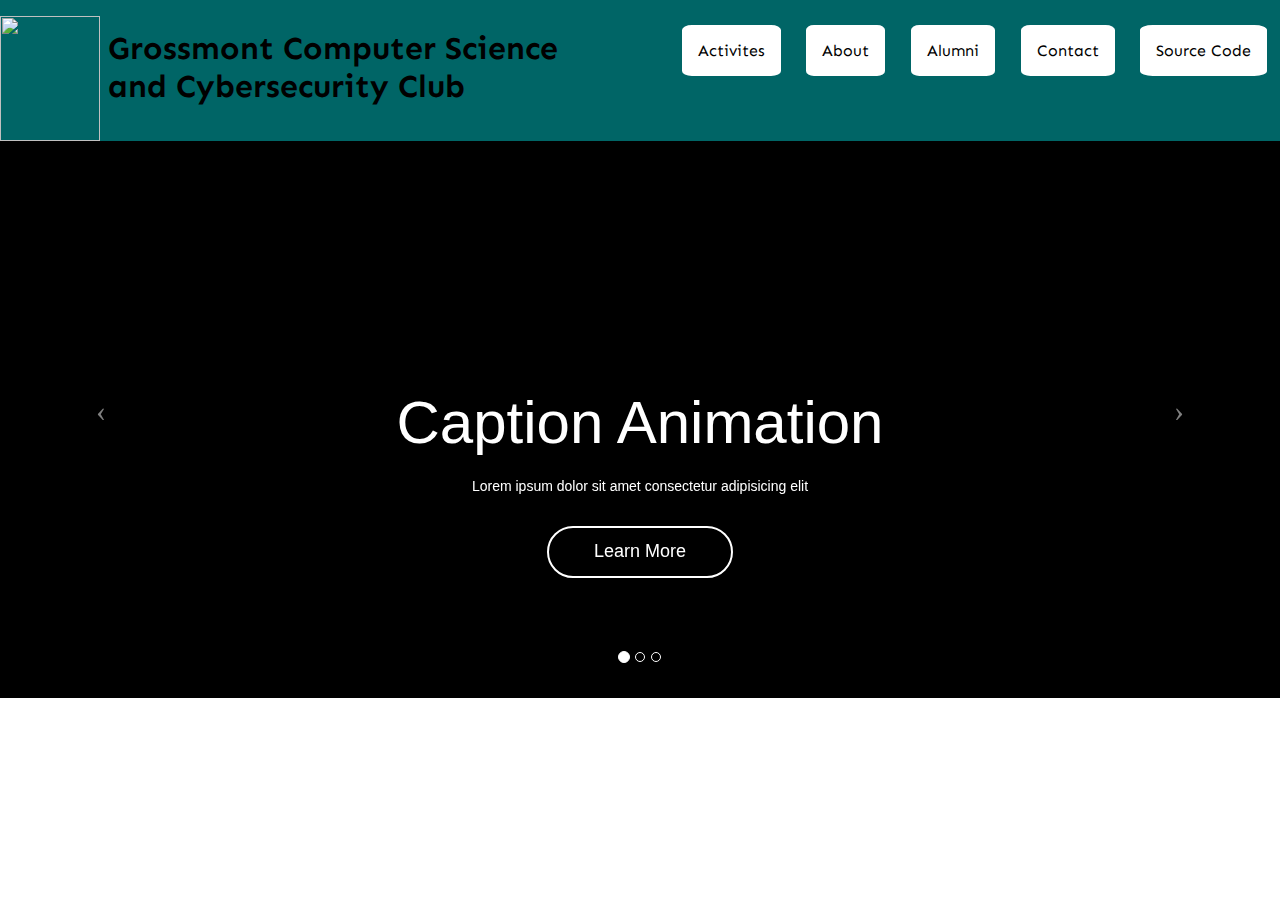
==== index.html @ d68e0408 "Added Rani's last name, :hover on .bigHead" ====
<!DOCTYPE html>
<html lang="en">

<head>
  <meta charset="UTF-8">
  <meta name="viewport" content="width=device-width, initial-scale=1.0">
  <meta http-equiv="X-UA-Compatible" content="ie=edge">
  <title>Grossmont Cybersecurity Club</title>
  <link rel="stylesheet" href="/style.css">

  <link href='https://fonts.googleapis.com/css?family=Open+Sans:400,300,300italic,400italic,600,600italic,700,700italic'
    rel='stylesheet' type='text/css'>
  <base href="/grossmont-cybersecurity-club/" />

</head>

<!--Header-->

<body style="margin: 0">
  <div class="fixed-header">
    <iframe src="/sections/header/header.html" width="100%" height="100%" frameborder="0"></iframe>
  </div>
  <div class="carousel">
    <iframe src="/sections/carousel/carousel.html" width="100%" height="100%" frameborder="0"></iframe>
  </div>

  <script src="jquery.min.js"></script>
  <script src="sticky-header.js"></script>
</body>

</html>
---- style.css ----
h4{
    font-family: 'Verdana', sans-serif;
    font-size: 1rem;
    padding: 0 1.5rem;
  
  }

  .fixed-header {
    position: fixed;
    top: 0;
    left: 0;
    width: 100%;
    height: 20vh;
  }

  .carousel {
    width: 100%;
    height: 65vh;
  }

  body{
    padding-top: 12.5vh;
  }
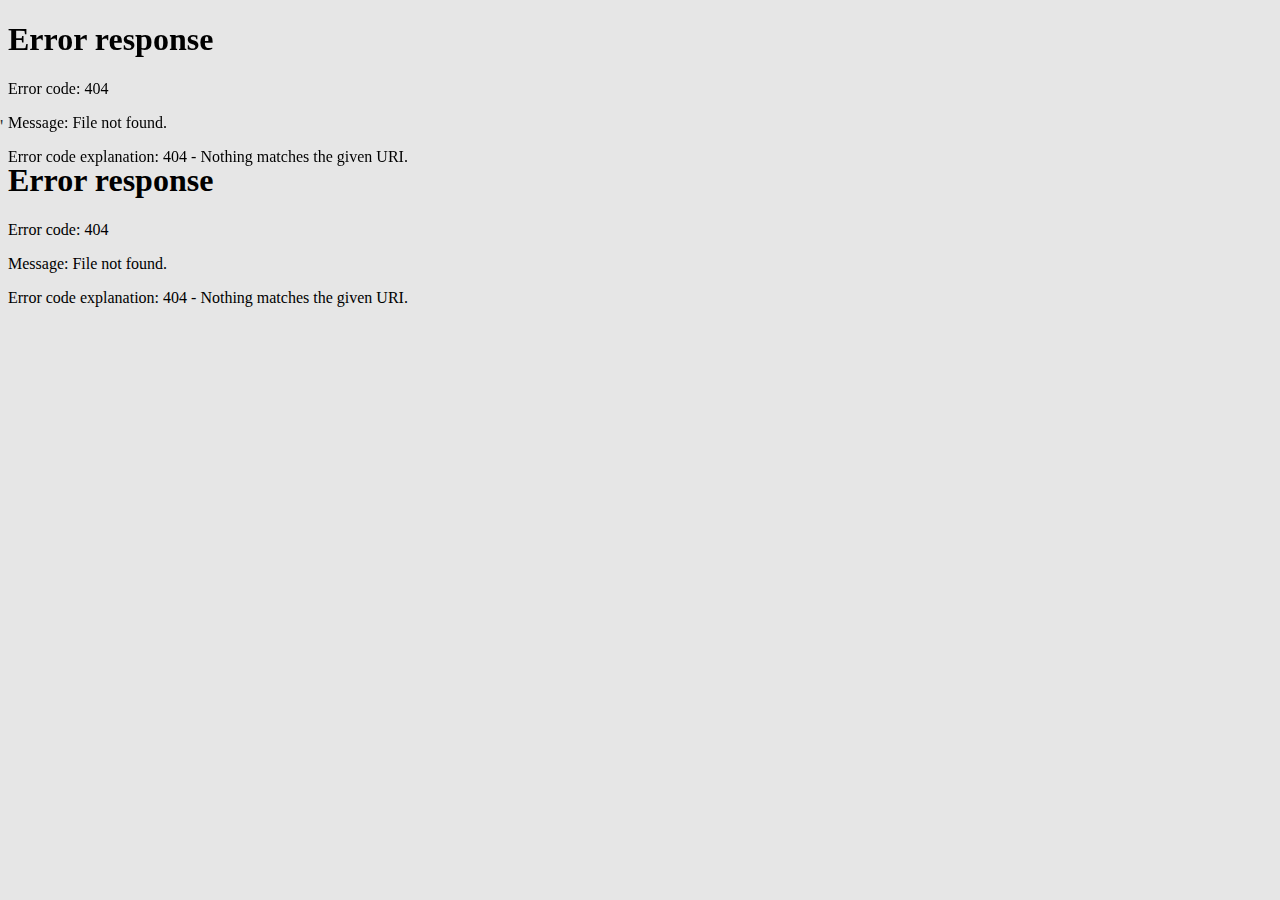
==== commit 99136a59: "Removed 2 files and timeline from index.html" ====
--- a/index.html
+++ b/index.html
@@ -6,24 +6,44 @@
   <meta name="viewport" content="width=device-width, initial-scale=1.0">
   <meta http-equiv="X-UA-Compatible" content="ie=edge">
   <title>Grossmont Cybersecurity Club</title>
-  <link rel="stylesheet" href="/style.css">
+  <link rel="stylesheet" href="style.css">
+  <link rel="stylesheet" href="timeline.css">
+  <base href="/grossmont-cybersecurity-club/" />
 
   <link href='https://fonts.googleapis.com/css?family=Open+Sans:400,300,300italic,400italic,600,600italic,700,700italic'
     rel='stylesheet' type='text/css'>
-  <base href="/grossmont-cybersecurity-club/" />
+</head>
+<!--Header-->
+<!-- <header class="main_h">
+  <div class="row">
+    <a class="logo" href="#">GCC</a>
+    <div class="mobile-toggle">
+      <span></span>
+      <span></span>
+      <span></span>
+    </div>
 
-</head>
+    <nav>
+      <ul>
+        <li><a href="#sec01">Section 01</a></li>
+        <li><a href=".sec02">Section 02</a></li>
+        <li><a href=".sec03">Section 03</a></li>
+        <li><a href=".sec04">Section 04</a></li>
+      </ul>
+    </nav>
 
-<!--Header-->
+  </div>
+</header> -->
+<!-- <iframe src="header/header.html" style="border:none;" width="100%" height="100px" frameborder="0"></iframe> -->'
+<div class="fixed-header">
+  <iframe src="sections/header/header old.html" width="100%" height="100%" frameborder="0"></iframe>
+</div>
+<div class="carousel">
+  <iframe src="sections/carousel/carousel.html" width="100%" height="100%" frameborder="0"></iframe>
+</div>
 
-<body style="margin: 0">
-  <div class="fixed-header">
-    <iframe src="/sections/header/header.html" width="100%" height="100%" frameborder="0"></iframe>
-  </div>
-  <div class="carousel">
-    <iframe src="/sections/carousel/carousel.html" width="100%" height="100%" frameborder="0"></iframe>
-  </div>
 
+<body>
   <script src="jquery.min.js"></script>
   <script src="sticky-header.js"></script>
 </body>
--- a/timeline.css
+++ b/timeline.css
@@ -0,0 +1,303 @@
+body {
+  margin: 0;
+  background: rgb(230, 230, 230);
+
+  color: rgb(50, 50, 50);
+  font-size: 112.5%;
+  line-height: 1.6em;
+}
+
+body *:not(h3):not(h4) {
+  font-family: 'Open Sans', sans-serif;
+
+}
+
+h3{
+  font-family: 'Verdana', sans-serif;
+  font-size: 1rem;
+  padding: 2vw;
+
+}
+
+/* ================ The Timeline ================ */
+
+.timeline {
+  position: relative;
+  width: 660px;
+  margin: 0 auto;
+  margin-top: 20px;
+  padding: 1em;
+  list-style-type: none;
+  float: left;
+}
+
+.timeline:before {
+  position: absolute;
+  left: 50%;
+  top: 0;
+  content: ' ';
+  display: block;
+  width: 6px;
+  height: 100%;
+  margin-left: -3px;
+  background: rgb(80, 80, 80);
+  background: -moz-linear-gradient(top, rgba(80, 80, 80, 0) 0%, rgb(80, 80, 80) 8%, rgb(80, 80, 80) 92%, rgba(80, 80, 80, 0) 100%);
+  background: -webkit-gradient(linear, left top, left bottom, color-stop(0%, rgba(30, 87, 153, 1)), color-stop(100%, rgba(125, 185, 232, 1)));
+  background: -webkit-linear-gradient(top, rgba(80, 80, 80, 0) 0%, rgb(80, 80, 80) 8%, rgb(80, 80, 80) 92%, rgba(80, 80, 80, 0) 100%);
+  background: -o-linear-gradient(top, rgba(80, 80, 80, 0) 0%, rgb(80, 80, 80) 8%, rgb(80, 80, 80) 92%, rgba(80, 80, 80, 0) 100%);
+  background: -ms-linear-gradient(top, rgba(80, 80, 80, 0) 0%, rgb(80, 80, 80) 8%, rgb(80, 80, 80) 92%, rgba(80, 80, 80, 0) 100%);
+  background: linear-gradient(to bottom, rgba(80, 80, 80, 0) 0%, rgb(80, 80, 80) 8%, rgb(80, 80, 80) 92%, rgba(80, 80, 80, 0) 100%);
+
+  z-index: 5;
+}
+
+.timeline>li {
+  padding: 1em 0;
+}
+
+.timeline ul>li {
+  /* background-color: aqua;z */
+  font-size: 1rem;
+}
+
+.timeline li:after {
+  content: "";
+  display: block;
+  height: 0;
+  clear: both;
+  visibility: hidden;
+}
+
+.direction-l {
+  position: relative;
+  width: 300px;
+  float: left;
+  text-align: right;
+}
+
+.direction-r {
+  position: relative;
+  width: 300px;
+  float: right;
+}
+
+.flag-wrapper {
+  position: relative;
+  display: inline-block;
+
+  text-align: center;
+}
+
+.flag {
+  position: relative;
+  display: inline;
+  background: rgb(248, 248, 248);
+  padding: 6px 10px;
+  border-radius: 5px;
+
+  font-weight: 600;
+  text-align: left;
+}
+
+.direction-l .flag {
+  -webkit-box-shadow: -1px 1px 1px rgba(0, 0, 0, 0.15), 0 0 1px rgba(0, 0, 0, 0.15);
+  -moz-box-shadow: -1px 1px 1px rgba(0, 0, 0, 0.15), 0 0 1px rgba(0, 0, 0, 0.15);
+  box-shadow: -1px 1px 1px rgba(0, 0, 0, 0.15), 0 0 1px rgba(0, 0, 0, 0.15);
+}
+
+.direction-r .flag {
+  -webkit-box-shadow: 1px 1px 1px rgba(0, 0, 0, 0.15), 0 0 1px rgba(0, 0, 0, 0.15);
+  -moz-box-shadow: 1px 1px 1px rgba(0, 0, 0, 0.15), 0 0 1px rgba(0, 0, 0, 0.15);
+  box-shadow: 1px 1px 1px rgba(0, 0, 0, 0.15), 0 0 1px rgba(0, 0, 0, 0.15);
+}
+
+.direction-l .flag:before,
+.direction-r .flag:before {
+  position: absolute;
+  top: 50%;
+  right: -40px;
+  content: ' ';
+  display: block;
+  width: 12px;
+  height: 12px;
+  margin-top: -10px;
+  background: #fff;
+  border-radius: 10px;
+  border: 4px solid rgb(255, 80, 80);
+  z-index: 10;
+}
+
+.direction-r .flag:before {
+  left: -40px;
+}
+
+.direction-l .flag:after {
+  content: "";
+  position: absolute;
+  left: 100%;
+  top: 50%;
+  height: 0;
+  width: 0;
+  margin-top: -8px;
+  border: solid transparent;
+  border-left-color: rgb(248, 248, 248);
+  border-width: 8px;
+  pointer-events: none;
+}
+
+.direction-r .flag:after {
+  content: "";
+  position: absolute;
+  right: 100%;
+  top: 50%;
+  height: 0;
+  width: 0;
+  margin-top: -8px;
+  border: solid transparent;
+  border-right-color: rgb(248, 248, 248);
+  border-width: 8px;
+  pointer-events: none;
+}
+
+.time-wrapper {
+  display: inline;
+
+  line-height: 1em;
+  font-size: 0.66666em;
+  color: rgb(250, 80, 80);
+  vertical-align: middle;
+}
+
+.direction-l .time-wrapper {
+  float: left;
+}
+
+.direction-r .time-wrapper {
+  float: right;
+}
+
+.time {
+  display: inline-block;
+  padding: 4px 6px;
+  background: rgb(248, 248, 248);
+}
+
+.desc {
+  margin: 1em 0.75em 0 0;
+
+  font-size: 0.77777em;
+  font-style: italic;
+  line-height: 1.5em;
+}
+
+.direction-r .desc {
+  margin: 1em 0 0 0.75em;
+}
+
+/* ================ Timeline Media Queries ================ */
+
+@media screen and (max-width: 660px) {
+
+  .timeline {
+    width: 100%;
+    padding: 4em 0 1em 0;
+  }
+
+  .timeline li {
+    padding: 2em 0;
+  }
+
+  .direction-l,
+  .direction-r {
+    float: none;
+    width: 100%;
+
+    text-align: center;
+  }
+
+  .flag-wrapper {
+    text-align: center;
+  }
+
+  .flag {
+    background: rgb(255, 255, 255);
+    z-index: 15;
+  }
+
+  .direction-l .flag:before,
+  .direction-r .flag:before {
+    position: absolute;
+    top: -30px;
+    left: 50%;
+    content: ' ';
+    display: block;
+    width: 12px;
+    height: 12px;
+    margin-left: -9px;
+    background: #fff;
+    border-radius: 10px;
+    border: 4px solid rgb(255, 80, 80);
+    z-index: 10;
+  }
+
+  .direction-l .flag:after,
+  .direction-r .flag:after {
+    content: "";
+    position: absolute;
+    left: 50%;
+    top: -8px;
+    height: 0;
+    width: 0;
+    margin-left: -8px;
+    border: solid transparent;
+    border-bottom-color: rgb(255, 255, 255);
+    border-width: 8px;
+    pointer-events: none;
+  }
+
+  .time-wrapper {
+    display: block;
+    position: relative;
+    margin: 4px 0 0 0;
+    z-index: 14;
+  }
+
+  .direction-l .time-wrapper {
+    float: none;
+  }
+
+  .direction-r .time-wrapper {
+    float: none;
+  }
+
+  .desc {
+    position: relative;
+    margin: 1em 0 0 0;
+    padding: 1em;
+    background: rgb(245, 245, 245);
+    -webkit-box-shadow: 0 0 1px rgba(0, 0, 0, 0.20);
+    -moz-box-shadow: 0 0 1px rgba(0, 0, 0, 0.20);
+    box-shadow: 0 0 1px rgba(0, 0, 0, 0.20);
+
+    z-index: 15;
+  }
+
+  .direction-l .desc,
+  .direction-r .desc {
+    position: relative;
+    margin: 1em 1em 0 1em;
+    padding: 1em;
+
+    z-index: 15;
+  }
+
+}
+
+@media screen and (min-width: 400px) and (max-width: 660px) {
+
+  .direction-l .desc,
+  .direction-r .desc {
+    margin: 1em 4em 0 4em;
+  }
+
+}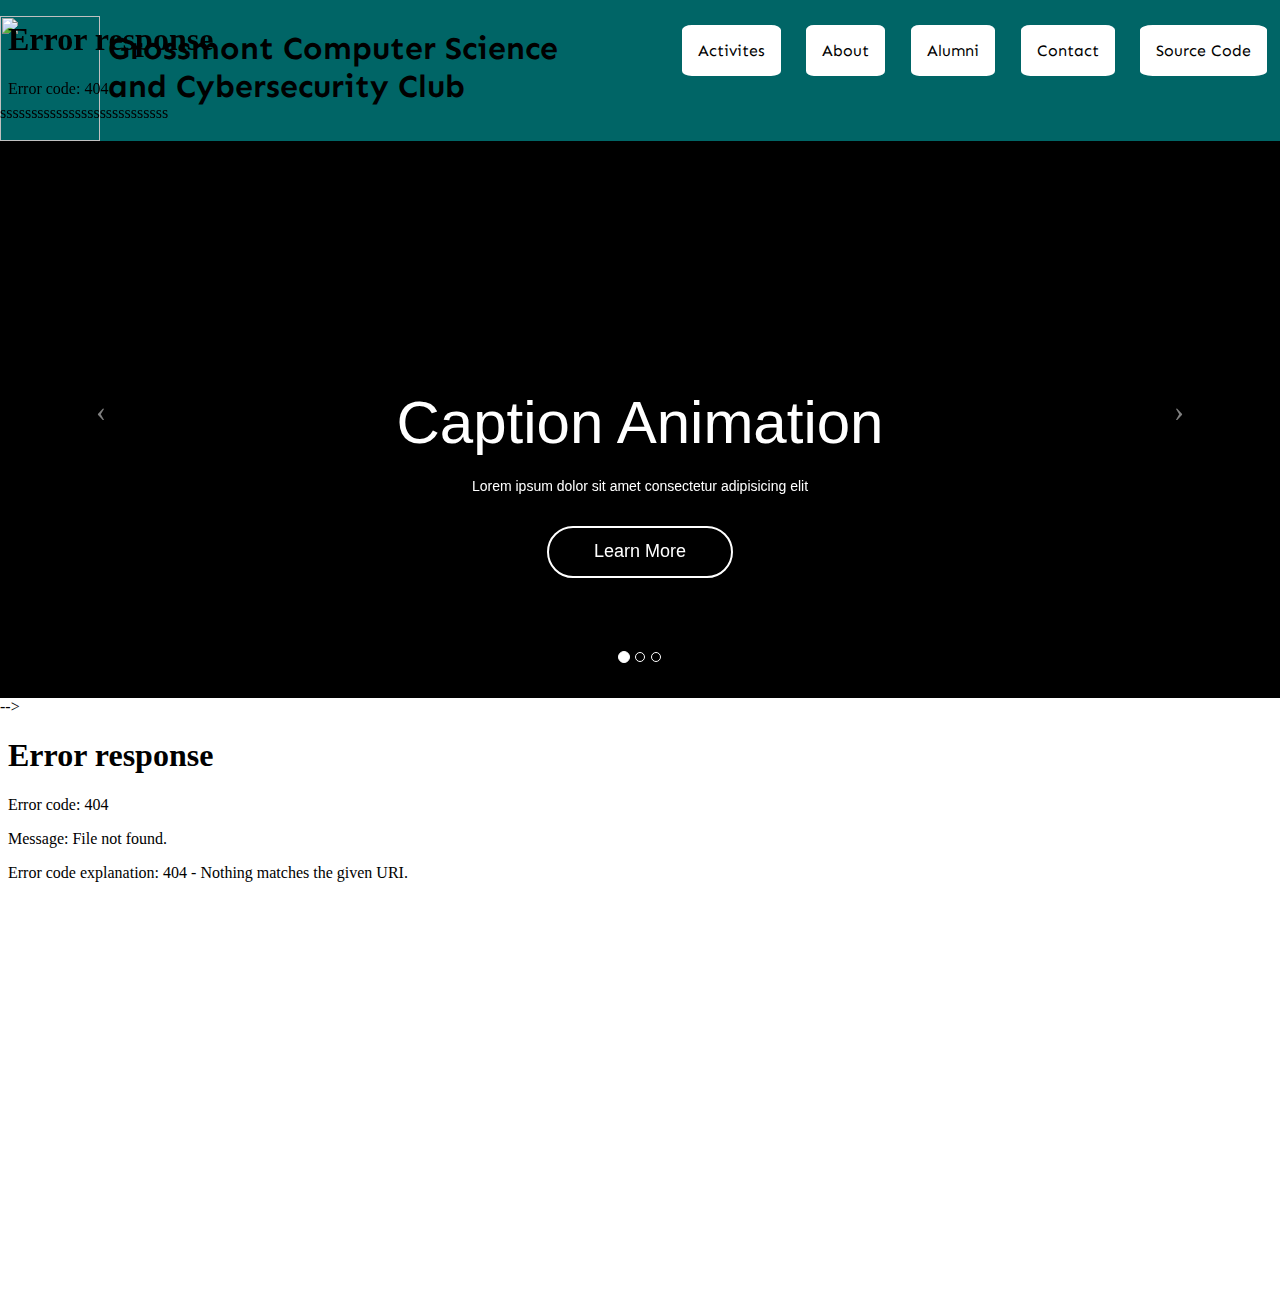
==== commit 406280ce: "Merge branch 'main' into test" ====
--- a/index.html
+++ b/index.html
@@ -6,44 +6,32 @@
   <meta name="viewport" content="width=device-width, initial-scale=1.0">
   <meta http-equiv="X-UA-Compatible" content="ie=edge">
   <title>Grossmont Cybersecurity Club</title>
-  <link rel="stylesheet" href="style.css">
-  <link rel="stylesheet" href="timeline.css">
-  <base href="/grossmont-cybersecurity-club/" />
+  <link rel="stylesheet" href="/style.css">
 
   <link href='https://fonts.googleapis.com/css?family=Open+Sans:400,300,300italic,400italic,600,600italic,700,700italic'
     rel='stylesheet' type='text/css'>
+  <base href="/grossmont-cybersecurity-club/" />
+
 </head>
+
 <!--Header-->
-<!-- <header class="main_h">
-  <div class="row">
-    <a class="logo" href="#">GCC</a>
-    <div class="mobile-toggle">
-      <span></span>
-      <span></span>
-      <span></span>
-    </div>
 
-    <nav>
-      <ul>
-        <li><a href="#sec01">Section 01</a></li>
-        <li><a href=".sec02">Section 02</a></li>
-        <li><a href=".sec03">Section 03</a></li>
-        <li><a href=".sec04">Section 04</a></li>
-      </ul>
-    </nav>
-
+<body style="margin: 0">
+  <div class="fixed-header">
+    <iframe src="/sections/header/header.html" width="100%" height="100%" frameborder="0"></iframe>
   </div>
+  <div class="carousel">
+    <iframe src="/sections/carousel/carousel.html" width="100%" height="100%" frameborder="0"></iframe>
+  </div>
+  
 </header> -->
-<!-- <iframe src="header/header.html" style="border:none;" width="100%" height="100px" frameborder="0"></iframe> -->'
 <div class="fixed-header">
-  <iframe src="sections/header/header old.html" width="100%" height="100%" frameborder="0"></iframe>
+  <iframe src="header/header.html" style="border:none;" width="100%" height="100px" frameborder="0"></iframe>sssssssssssssssssssssssssss
 </div>
 <div class="carousel">
   <iframe src="sections/carousel/carousel.html" width="100%" height="100%" frameborder="0"></iframe>
 </div>
 
-
-<body>
   <script src="jquery.min.js"></script>
   <script src="sticky-header.js"></script>
 </body>
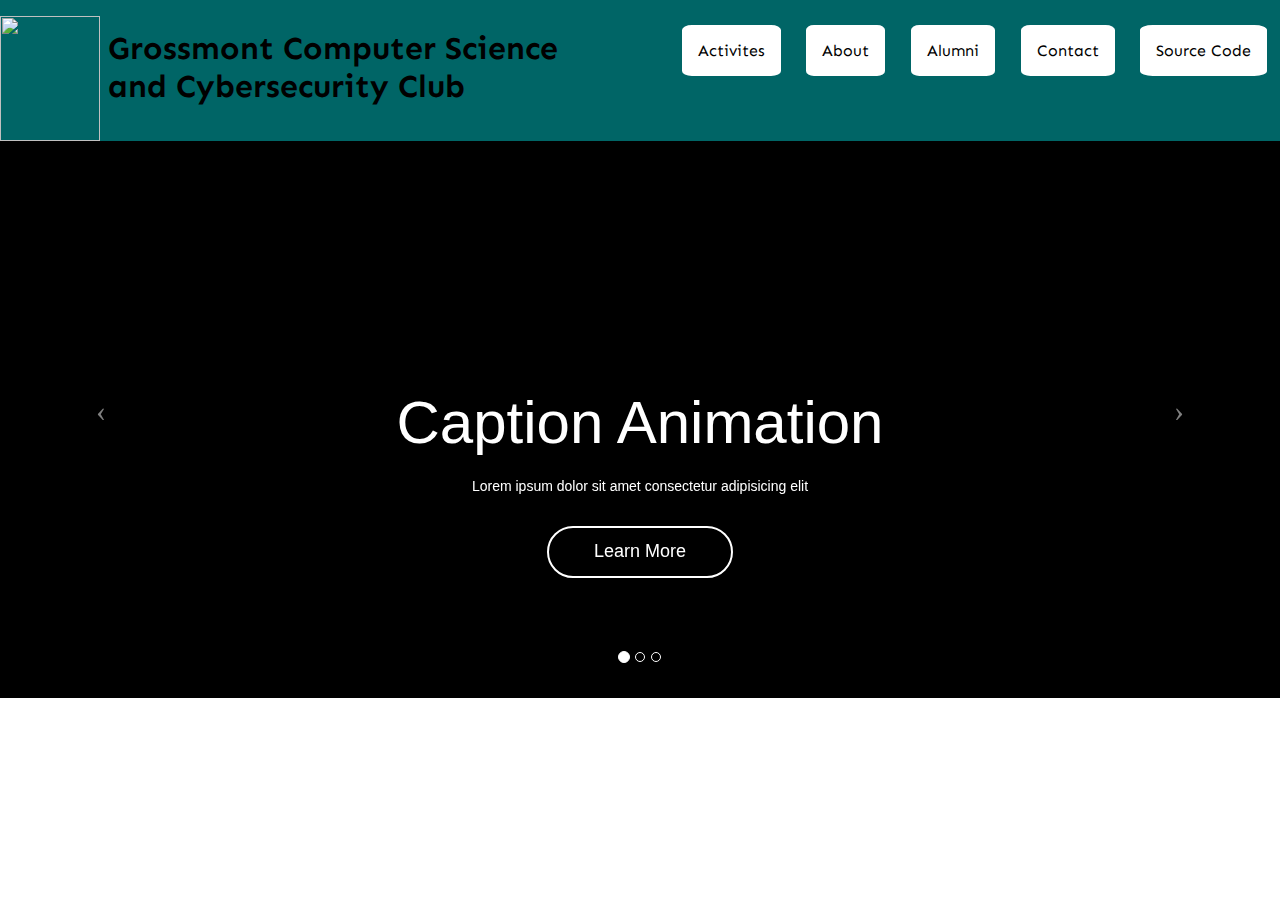
==== commit c31cf3c7: "Fixed duplicate header" ====
--- a/index.html
+++ b/index.html
@@ -23,15 +23,6 @@
   <div class="carousel">
     <iframe src="/sections/carousel/carousel.html" width="100%" height="100%" frameborder="0"></iframe>
   </div>
-  
-</header> -->
-<div class="fixed-header">
-  <iframe src="header/header.html" style="border:none;" width="100%" height="100px" frameborder="0"></iframe>sssssssssssssssssssssssssss
-</div>
-<div class="carousel">
-  <iframe src="sections/carousel/carousel.html" width="100%" height="100%" frameborder="0"></iframe>
-</div>
-
   <script src="jquery.min.js"></script>
   <script src="sticky-header.js"></script>
 </body>
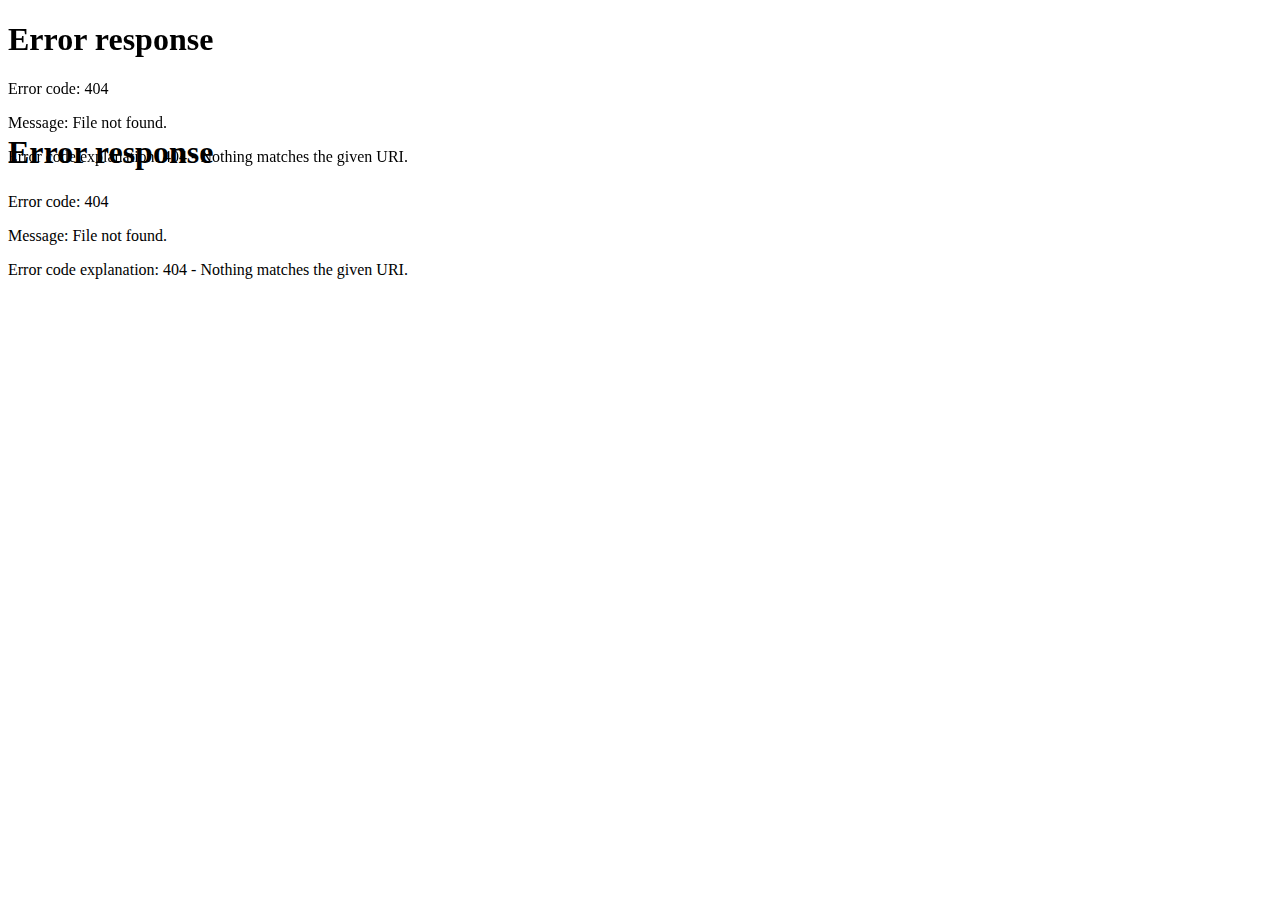
==== commit 9b28fe1d: "Removed root slash from href" ====
--- a/index.html
+++ b/index.html
@@ -18,10 +18,10 @@
 
 <body style="margin: 0">
   <div class="fixed-header">
-    <iframe src="/sections/header/header.html" width="100%" height="100%" frameborder="0"></iframe>
+    <iframe src="sections/header/header.html" width="100%" height="100%" frameborder="0"></iframe>
   </div>
   <div class="carousel">
-    <iframe src="/sections/carousel/carousel.html" width="100%" height="100%" frameborder="0"></iframe>
+    <iframe src="sections/carousel/carousel.html" width="100%" height="100%" frameborder="0"></iframe>
   </div>
   <script src="jquery.min.js"></script>
   <script src="sticky-header.js"></script>
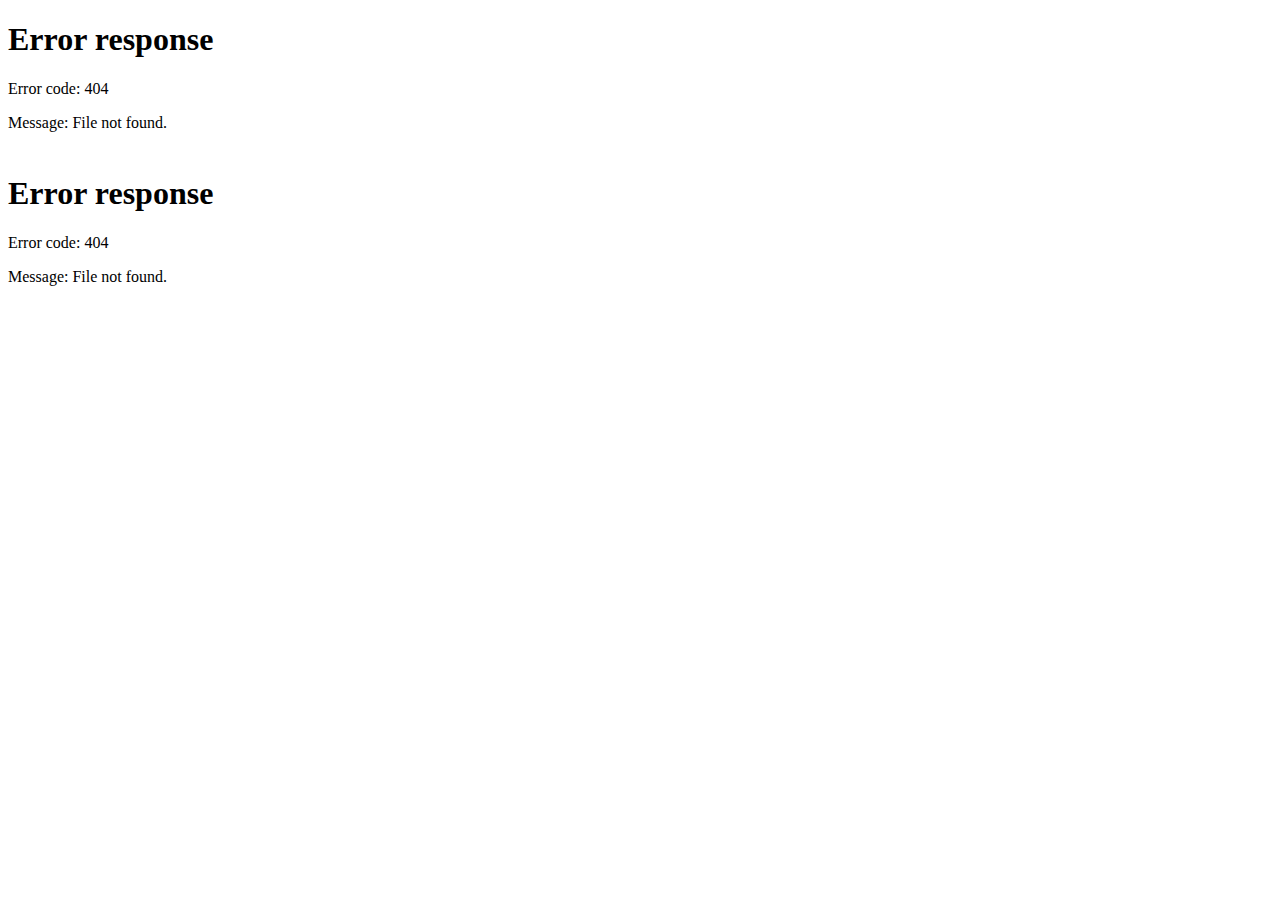
==== commit 987d31c9: "Repathed" ====
--- a/index.html
+++ b/index.html
@@ -6,7 +6,7 @@
   <meta name="viewport" content="width=device-width, initial-scale=1.0">
   <meta http-equiv="X-UA-Compatible" content="ie=edge">
   <title>Grossmont Cybersecurity Club</title>
-  <link rel="stylesheet" href="/style.css">
+  <link rel="stylesheet" href="/grossmont-cybersecurity-club/style.css">
 
   <link href='https://fonts.googleapis.com/css?family=Open+Sans:400,300,300italic,400italic,600,600italic,700,700italic'
     rel='stylesheet' type='text/css'>
@@ -23,8 +23,8 @@
   <div class="carousel">
     <iframe src="sections/carousel/carousel.html" width="100%" height="100%" frameborder="0"></iframe>
   </div>
-  <script src="jquery.min.js"></script>
-  <script src="sticky-header.js"></script>
+  <script src="/grossmont-cybersecurity-club/jquery.min.js"></script>
+  <script src="/grossmont-cybersecurity-club/sticky-header.js"></script>
 </body>
 
 </html>